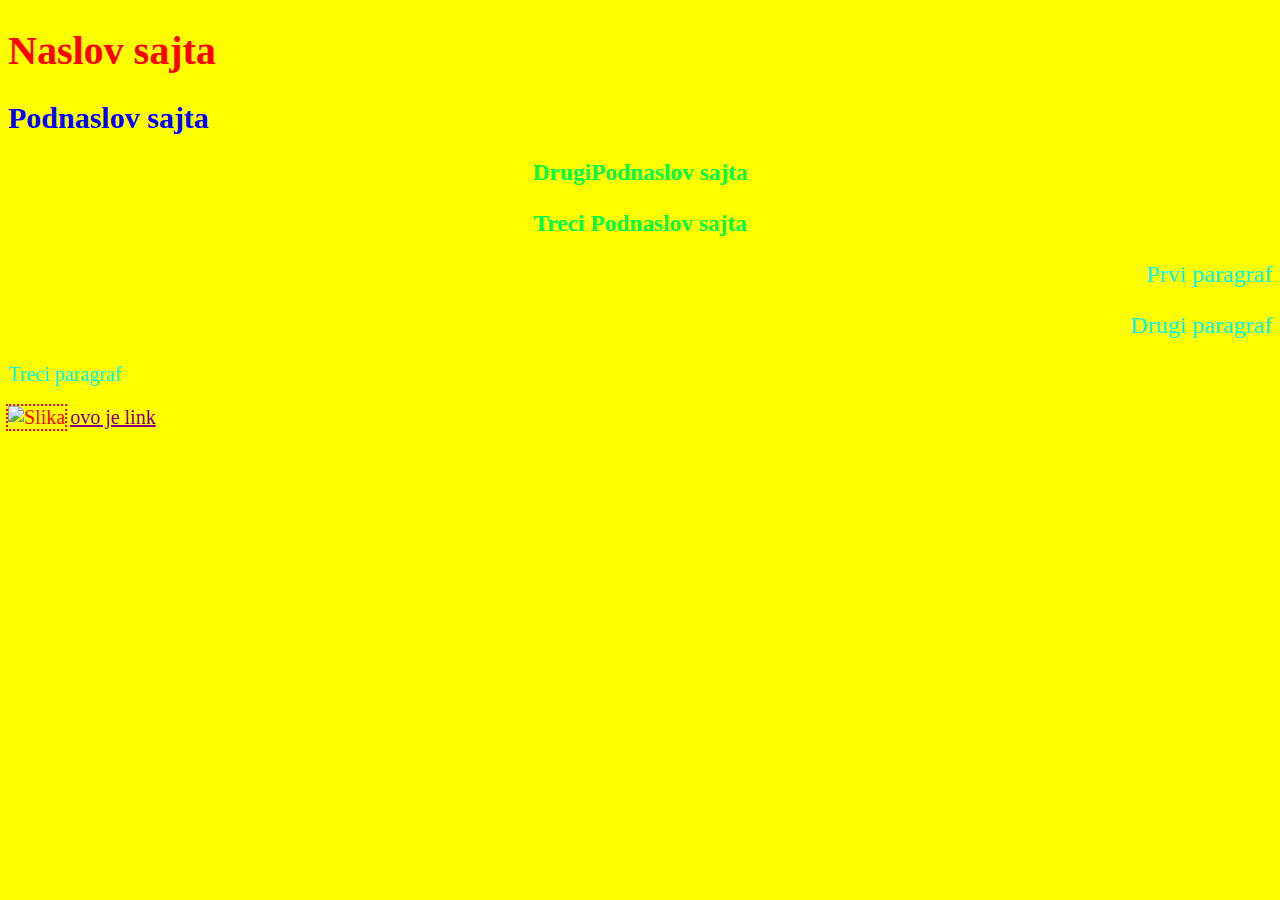
==== 02_CSS/Vezba1css.html @ b1c0d209 "inital commit" ====
<!DOCTYPE html>
<html lang="en">
<head>
    <meta charset="UTF-8">
    <meta http-equiv="X-UA-Compatible" content="IE=edge">
    <meta name="viewport" content="width=device-width, initial-scale=1.0">
    <title>Document</title>
    <link rel="stylesheet" href="styleZaVezbu.css">

    <style>
       
    </style>
</head>
<body>
    <h1>Naslov sajta</h1>
    <h2>Podnaslov sajta</h2>
    <h3 class="klasa1">DrugiPodnaslov sajta</h3>
    <h3>Treci Podnaslov sajta</h3>
    <p class="klasa2">Prvi paragraf</p>
    <p class="klasa2">Drugi paragraf</p>
    <p>Treci paragraf</p>
    <img src="../slika2.jpg" alt="Slika" />
    <a href="https://itbootcamp.rs/" target = "_blank"> ovo je link</a>
</body>
</html>
---- 02_CSS/styleZaVezbu.css ----
h1 {
	color: red;
}
h2 {
	color: blue;
}
p {
	color: rgb(0, 255, 234);
}
img {
	width: 400px;
	height: 300px; 
}
a {
	color: purple;
}

body{
	background-color: yellow;
	color:rgb(7, 27, 26);
	font-size: 20px;
}
.klasa1 {
	text-align:  center;
}
.klasa2 {
	text-align:  right;
	font-size: 24px;
}
img {
    outline-style: dotted;
	outline-width: 2px;
      color: red;
      }
h3 {
	text-align:  center;
	color: rgb(0, 255, 76);
	  }
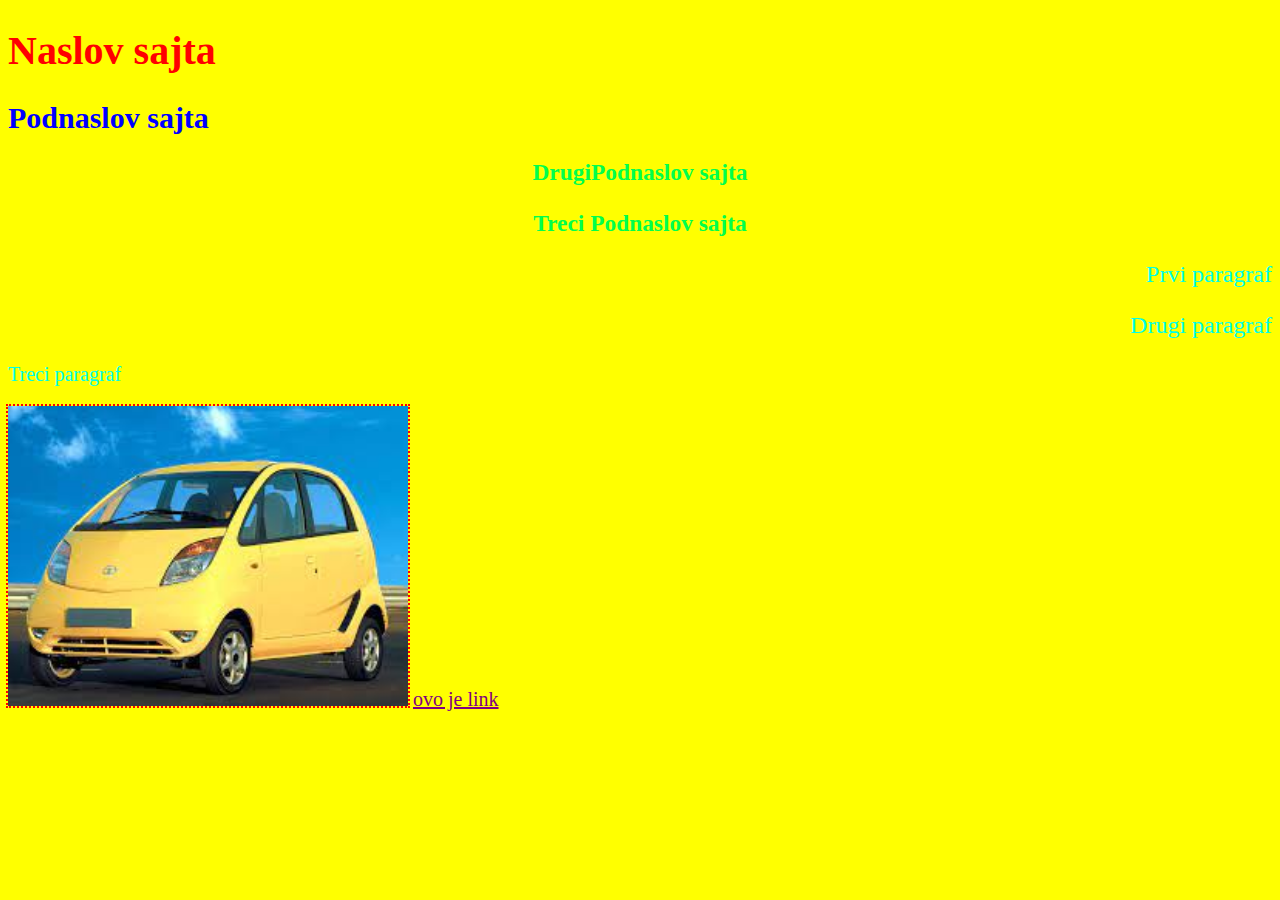
==== commit dbc5a94c: "dodat paragraf u index.html" ====
--- a/02_CSS/Vezba1css.html
+++ b/02_CSS/Vezba1css.html
@@ -19,7 +19,7 @@
     <p class="klasa2">Prvi paragraf</p>
     <p class="klasa2">Drugi paragraf</p>
     <p>Treci paragraf</p>
-    <img src="../slika2.jpg" alt="Slika" />
+    <img src="slika2.jpg" alt="Slika" />
     <a href="https://itbootcamp.rs/" target = "_blank"> ovo je link</a>
 </body>
 </html>--- a/02_CSS/styleZaVezbu.css
+++ b/02_CSS/styleZaVezbu.css
@@ -11,7 +11,7 @@
 	width: 400px;
 	height: 300px; 
 }
-a {
+a:link{
 	color: purple;
 }
 
@@ -31,8 +31,15 @@
     outline-style: dotted;
 	outline-width: 2px;
       color: red;
-      }
+}
 h3 {
 	text-align:  center;
 	color: rgb(0, 255, 76);
-	  }
+	font-family: Georgia, 'Times New Roman', Times, serif;
+}
+a:visited {
+	color:rgb(43, 255, 0);
+}
+a:hover {
+	color: yellow
+}